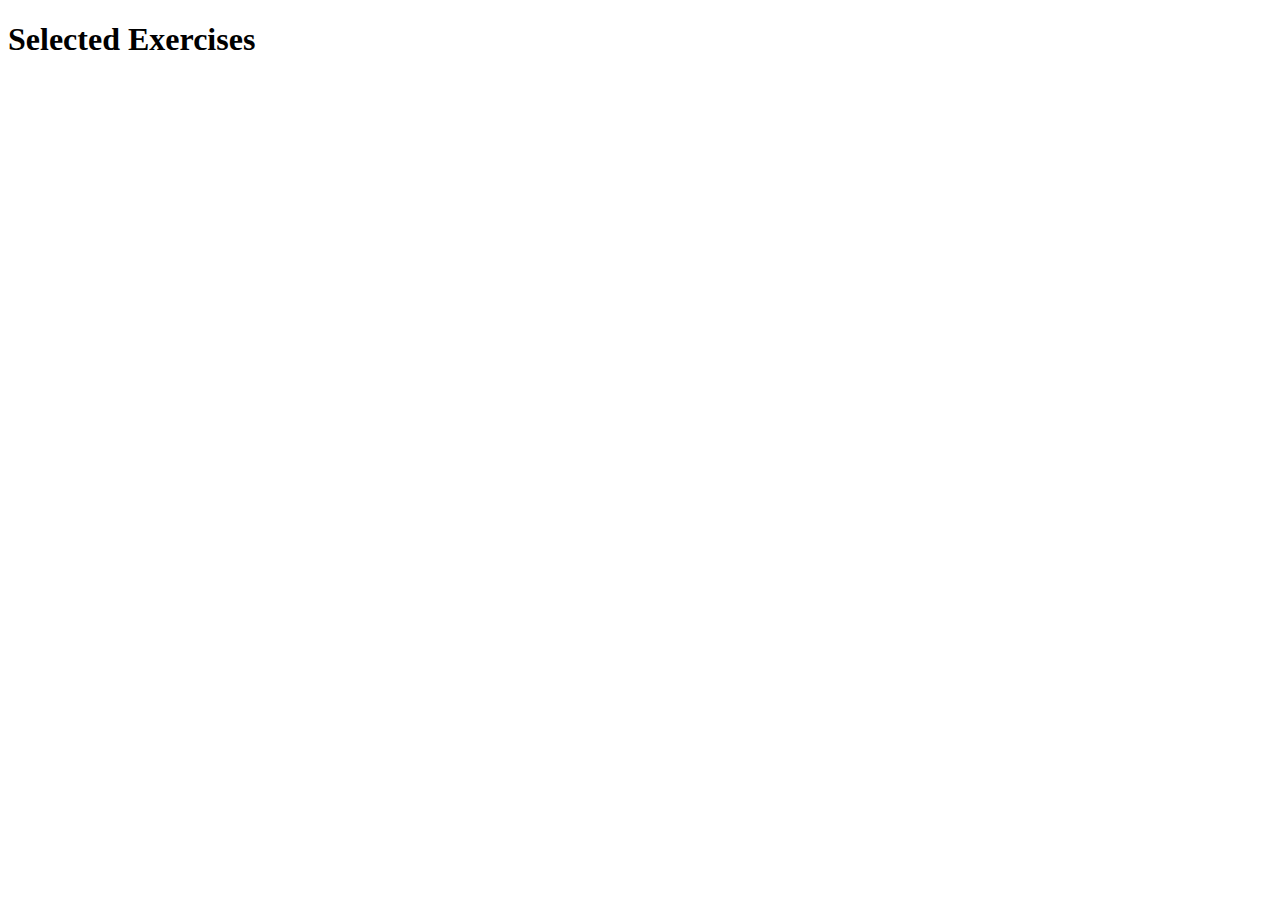
==== exercises.html @ 05d4b607 "day3" ====
<!DOCTYPE html>
<html lang="en">
<head>
    <meta charset="UTF-8">
    <meta name="viewport" content="width=device-width, initial-scale=1.0">
    <title>Selected Exercises</title>
    <!-- Add any necessary stylesheets or scripts here -->
</head>
<body>

<h1>Selected Exercises</h1>

<!-- Display selected muscle groups -->
<p id="selectedMuscleGroup"></p>

<ul id="selected-exercise-list">
    <!-- Exercises will be added dynamically here -->
</ul>

<script>

const muscleData = {
    'Legs': ['Squats', 'Lunges', 'Deadlifts', 'Leg Press'],
    'Shoulders': ['Shoulder Press', 'Front Raises', 'Lateral Raises', 'Rear Delt Flyes'],
    'Biceps': ['Curls', 'Concentration Curls', 'Hammer Curls', 'Low Pulley Curls', 'High Pulley Curls'],
    'Triceps': ['Tricep Dips', 'Overhead Tricep Extension', 'Tricep Kickbacks'],
    'Chest': ['Bench Press', 'Dumbbell Flyes', 'Incline Press'],
    'Back': ['Pull-ups', 'Barbell Rows', 'Lat Pulldowns'],
    'Stomach': ['Planks', 'Russian Twists', 'Leg Raises']
    // Add more muscle groups and exercises as needed
};

document.addEventListener('DOMContentLoaded', function () {
    // Extract the muscles from the query parameter and trim spaces
    const urlParams = new URLSearchParams(window.location.search);
    const selectedMusclesString = urlParams.get('muscles');

    if (selectedMusclesString) {
        const selectedMuscles = selectedMusclesString.split(',').map(muscle => muscle.trim());

        if (selectedMuscles.length > 0) {
            // Display selected muscle groups
            const selectedMuscleGroupElement = document.getElementById('selectedMuscleGroup');
            selectedMuscleGroupElement.textContent = `Selected Muscle Groups: ${selectedMuscles.join(', ')}`;

            // Dynamically generate exercises based on selected muscles
            const selectedExerciseList = document.getElementById('selected-exercise-list');
            selectedExerciseList.innerHTML = '';

            selectedMuscles.forEach(muscle => {
                const exercises = muscleData[muscle];
                console.log(`Muscle: ${muscle}, Exercises: ${JSON.stringify(exercises)}`); // Debugging line
                if (exercises) {
                    exercises.forEach(exercise => {
                        const listItem = document.createElement('li');
                        listItem.textContent = exercise;
                        selectedExerciseList.appendChild(listItem);
                    });
                }
            });
        } else {
            alert('No muscle groups selected. Please go back and select at least one muscle group.');
        }
    } else {
        alert('No muscle groups selected. Please go back and select at least one muscle group.');
    }
});
</script>

</body>
</html>
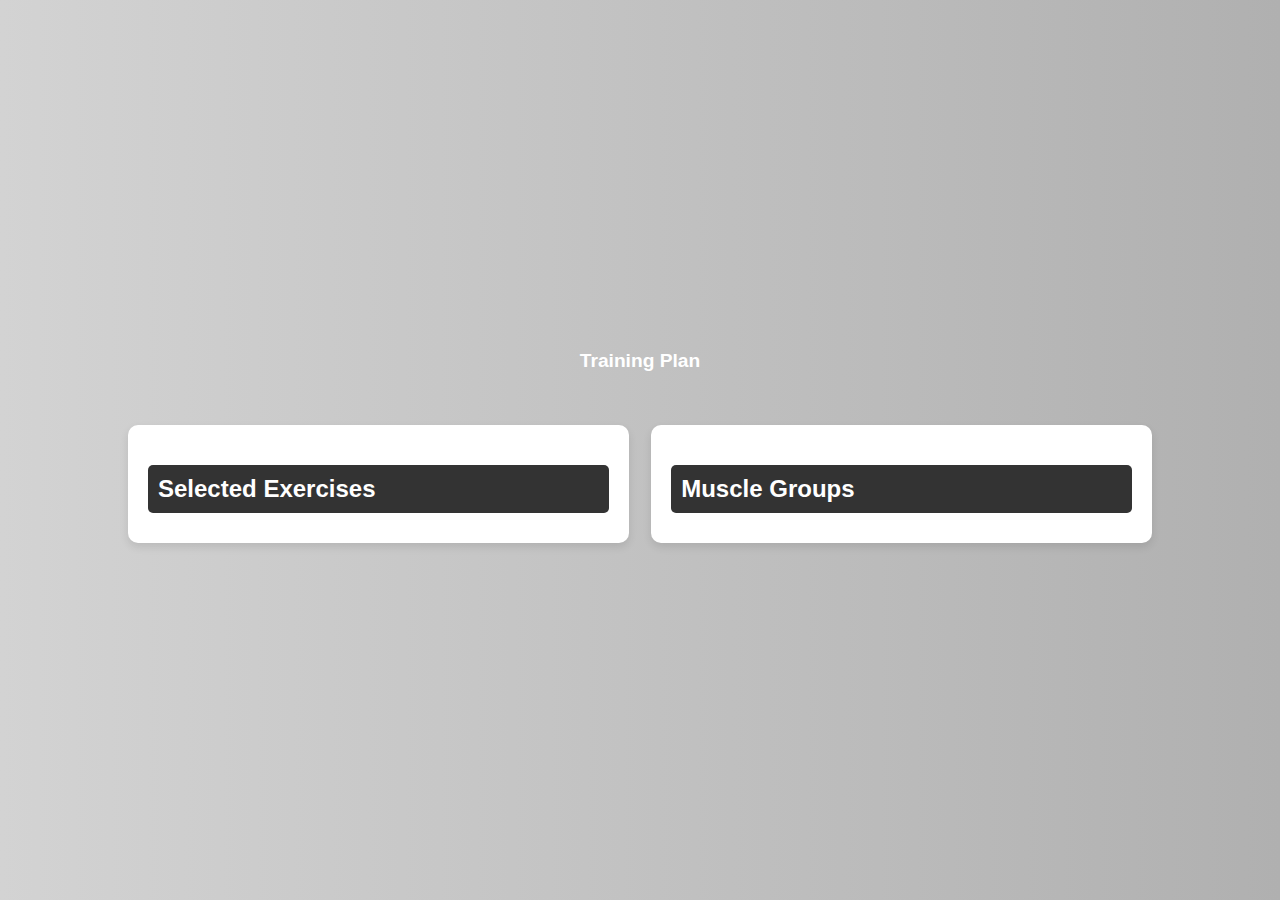
==== commit 6c019cc9: "day4" ====
--- a/exercises.html
+++ b/exercises.html
@@ -1,71 +1,271 @@
 <!DOCTYPE html>
 <html lang="en">
+
 <head>
     <meta charset="UTF-8">
     <meta name="viewport" content="width=device-width, initial-scale=1.0">
-    <title>Selected Exercises</title>
-    <!-- Add any necessary stylesheets or scripts here -->
+    <title>Training Plan</title>
+    <link rel="stylesheet" href="styles.css">
+    <style>
+        body {
+            background: linear-gradient(to right, #d3d3d3, #b0b0b0);
+            margin: 0;
+            padding: 0;
+            font-family: 'Raleway', sans-serif;
+            display: flex;
+            align-items: center;
+            justify-content: center;
+            flex-direction: column;
+            min-height: 100vh;
+            overflow-y: auto;
+        }
+
+        h1 {
+            font-weight: bold;
+            color: white;
+        }
+
+        h2,
+        h3 {
+            font-weight: bold;
+            color: black;
+        }
+
+        #selectedMuscleGroup {
+            margin: 10px;
+            font-size: 18px;
+            color: white;
+        }
+
+        #exercise-container {
+            display: flex;
+            justify-content: space-between;
+            width: 80%;
+            margin-top: 20px;
+        }
+
+        #selected-exercise-list {
+            width: 45%;
+            padding: 20px;
+            background-color: white;
+            border-radius: 10px;
+            box-shadow: 0 4px 8px rgba(0, 0, 0, 0.1);
+            color: black;
+            margin-bottom: 20px;
+        }
+
+        #muscle-list {
+            width: 45%;
+            padding: 20px;
+            background-color: white;
+            border-radius: 10px;
+            box-shadow: 0 4px 8px rgba(0, 0, 0, 0.1);
+            color: black;
+            margin-bottom: 20px;
+        }
+
+        .container-header {
+            background-color: #333;
+            color: white;
+            padding: 10px;
+            border-radius: 5px;
+            margin-bottom: 10px;
+        }
+
+        li {
+            color: black;
+            cursor: pointer;
+            margin-bottom: 5px;
+        }
+
+        .selected-exercise {
+            font-weight: bold;
+        }
+
+        .muscle-item::before {
+            content: '';
+            display: inline-block;
+            width: 16px;
+            height: 16px;
+            background-image: url('https://png.pngtree.com/element_our/20200702/ourmid/pngtree-green-checkmark-error-image_2284668.jpg'); /* Add the path to your checkmark image */
+            background-size: cover;
+            margin-right: 8px;
+            visibility: hidden;
+        }
+
+        .muscle-item.selected-muscle::before {
+            visibility: visible;
+        }
+
+        .muscle-item {
+            pointer-events: none; /* Disable click events on muscle items */
+        }
+    </style>
 </head>
+
 <body>
 
-<h1>Selected Exercises</h1>
-
-<!-- Display selected muscle groups -->
-<p id="selectedMuscleGroup"></p>
-
-<ul id="selected-exercise-list">
-    <!-- Exercises will be added dynamically here -->
-</ul>
-
-<script>
-
-const muscleData = {
-    'Legs': ['Squats', 'Lunges', 'Deadlifts', 'Leg Press'],
-    'Shoulders': ['Shoulder Press', 'Front Raises', 'Lateral Raises', 'Rear Delt Flyes'],
-    'Biceps': ['Curls', 'Concentration Curls', 'Hammer Curls', 'Low Pulley Curls', 'High Pulley Curls'],
-    'Triceps': ['Tricep Dips', 'Overhead Tricep Extension', 'Tricep Kickbacks'],
-    'Chest': ['Bench Press', 'Dumbbell Flyes', 'Incline Press'],
-    'Back': ['Pull-ups', 'Barbell Rows', 'Lat Pulldowns'],
-    'Stomach': ['Planks', 'Russian Twists', 'Leg Raises']
-    // Add more muscle groups and exercises as needed
-};
-
-document.addEventListener('DOMContentLoaded', function () {
-    // Extract the muscles from the query parameter and trim spaces
-    const urlParams = new URLSearchParams(window.location.search);
-    const selectedMusclesString = urlParams.get('muscles');
-
-    if (selectedMusclesString) {
-        const selectedMuscles = selectedMusclesString.split(',').map(muscle => muscle.trim());
-
-        if (selectedMuscles.length > 0) {
-            // Display selected muscle groups
-            const selectedMuscleGroupElement = document.getElementById('selectedMuscleGroup');
-            selectedMuscleGroupElement.textContent = `Selected Muscle Groups: ${selectedMuscles.join(', ')}`;
-
-            // Dynamically generate exercises based on selected muscles
-            const selectedExerciseList = document.getElementById('selected-exercise-list');
-            selectedExerciseList.innerHTML = '';
-
-            selectedMuscles.forEach(muscle => {
-                const exercises = muscleData[muscle];
-                console.log(`Muscle: ${muscle}, Exercises: ${JSON.stringify(exercises)}`); // Debugging line
-                if (exercises) {
-                    exercises.forEach(exercise => {
-                        const listItem = document.createElement('li');
-                        listItem.textContent = exercise;
-                        selectedExerciseList.appendChild(listItem);
+    <h1>Training Plan</h1>
+
+    <!-- Display selected muscle groups -->
+    <p id="selectedMuscleGroup"></p>
+
+    <div id="exercise-container">
+
+        <div id="selected-exercise-list">
+            <h2 class="container-header">Selected Exercises</h2>
+            <!-- Selected Exercises will be added dynamically here -->
+        </div>
+
+        <div id="muscle-list">
+            <h2 class="container-header">Muscle Groups</h2>
+            <!-- Muscle Groups will be added dynamically here -->
+        </div>
+
+    </div>
+
+    <script>
+        const muscleData = {
+            'Legs': ['Squats', 'Lunges', 'Deadlifts', 'Leg Press'],
+            'Shoulders': ['Shoulder Press', 'Front Raises', 'Lateral Raises', 'Rear Delt Flyes'],
+            'Biceps': ['Curls', 'Concentration Curls', 'Hammer Curls', 'Low Pulley Curls', 'High Pulley Curls'],
+            'Triceps': ['Tricep Dips', 'Overhead Tricep Extension', 'Tricep Kickbacks'],
+            'Chest': ['Bench Press', 'Dumbbell Flyes', 'Incline Press'],
+            'Back': ['Pull-ups', 'Barbell Rows', 'Lat Pulldowns', 'Deadlifts'],
+            'Stomach': ['Planks', 'Russian Twists', 'Leg Raises']
+            // Add more muscle groups and exercises as needed
+        };
+
+        const muscleGroupsData = {
+            'Shoulders': ['Front Delts', 'Rear Delts', 'Lateral Delts'],
+            'Biceps': ['Long Head', 'Short Head', 'Brachialis'],
+            'Triceps': ['Long Head', 'Medial Head', 'Lateral Head'],
+            'Chest': ['Upper Chest', 'Lower Chest', 'Mid Chest'],
+            'Back': ['Lats', 'Rhomboids', 'Lower Back'],
+            'Legs': ['Quadriceps', 'Hamstrings', 'Calves', 'Glutes', 'Adductors', 'Abductors'],
+            'Stomach': ['Planks', 'Russian Twists', 'Abs']
+            // Add more muscle groups and muscles as needed
+        };
+
+        const exerciseMusclesMap = {
+            'Squats': ['Quadriceps', 'Hamstrings', 'Calves', 'Glutes'],
+            'Lunges': ['Quadriceps', 'Hamstrings', 'Calves', 'Glutes'],
+            'Deadlifts': ['Lower Back', 'Lats', 'Hamstrings', 'Glutes'],
+            'Leg Press': ['Quadriceps', 'Hamstrings', 'Calves', 'Glutes'],
+            'Shoulder Press': ['Front Delts', 'Lateral Delts'],
+            'Front Raises': ['Front Delts'],
+            'Lateral Raises': ['Shoulders'],
+            'Rear Delt Flyes': ['Rear Delts'],
+            'Curls': ['Brachialis'],
+            'Concentration Curls': ['Brachialis'],
+            'Hammer Curls': ['Brachialis'],
+            'Low Pulley Curls': ['Long Head'],
+            'High Pulley Curls': ['Brachialis'],
+            'Tricep Dips': ['Long Head'],
+            'Overhead Tricep Extension': ['Long Head'],
+            'Tricep Kickbacks': ['Long Head'],
+            'Bench Press': ['Upper Chest', 'Lower Chest', 'Mid Chest'],
+            'Dumbbell Flyes': ['Upper Chest', 'Lower Chest', 'Mid Chest'],
+            'Incline Press': ['Upper Chest'],
+            'Pull-ups': ['Lats'],
+            'Barbell Rows': ['Lats', 'Rhomboids'],
+            'Lat Pulldowns': ['Lats', 'Rhomboids'],
+            'Planks': ['Abs'],
+            'Russian Twists': ['Abs'],
+            'Leg Raises': ['Abs']
+            // Add more exercises and muscles as needed
+        };
+
+        document.addEventListener('DOMContentLoaded', function () {
+            // Extract the muscles from the query parameter and trim spaces
+            const urlParams = new URLSearchParams(window.location.search);
+            const selectedMusclesString = urlParams.get('muscles');
+
+            if (selectedMusclesString) {
+                const selectedMuscles = selectedMusclesString.split(',').map(muscle => muscle.trim());
+
+                if (selectedMuscles.length > 0) {
+                    // Display selected muscle groups
+                    const selectedMuscleGroupElement = document.getElementById('selectedMuscleGroup');
+                    selectedMuscleGroupElement.textContent = `Selected Muscle Groups: ${selectedMuscles.join(', ')}`;
+
+                    // Dynamically generate exercises and muscles based on selected muscles
+                    const selectedExerciseList = document.getElementById('selected-exercise-list');
+                    selectedExerciseList.innerHTML = '';
+
+                    const muscleList = document.getElementById('muscle-list');
+                    muscleList.innerHTML = '';
+
+                    selectedMuscles.forEach(muscle => {
+                        const exercises = muscleData[muscle];
+                        console.log(`Muscle: ${muscle}, Exercises: ${JSON.stringify(exercises)}`); // Debugging line
+                        if (exercises) {
+                            // Add exercises to the left container
+                            const exerciseHeader = document.createElement('h3');
+                            exerciseHeader.textContent = `${muscle} Exercises`;
+                            selectedExerciseList.appendChild(exerciseHeader);
+
+                            exercises.forEach(exercise => {
+                                const listItem = document.createElement('li');
+                                listItem.textContent = exercise;
+                                listItem.classList.add('exercise-item');
+                                listItem.addEventListener('click', () => toggleStyle(listItem));
+                                selectedExerciseList.appendChild(listItem);
+                            });
+
+                            // Add muscles to the right container
+                            const muscleGroupHeader = document.createElement('h3');
+                            muscleGroupHeader.textContent = `${muscle} Muscle Groups`;
+                            muscleList.appendChild(muscleGroupHeader);
+
+                            const muscles = muscleGroupsData[muscle];
+                            if (muscles) {
+                                muscles.forEach(muscleItem => {
+                                    const listItem = document.createElement('li');
+                                    listItem.textContent = muscleItem;
+                                    listItem.classList.add('muscle-item');
+                                    muscleList.appendChild(listItem);
+                                });
+                            }
+                        }
                     });
+                } else {
+                    alert('No muscle groups selected. Please go back and select at least one muscle group.');
                 }
+            } else {
+                alert('No muscle groups selected. Please go back and select at least one muscle group.');
+            }
+        });
+
+        function toggleStyle(item) {
+            item.classList.toggle('selected-exercise');
+            updateCheckmarks();
+        }
+
+        function updateCheckmarks() {
+            const exerciseItems = document.querySelectorAll('.exercise-item');
+            const muscleItems = document.querySelectorAll('.muscle-item');
+
+            exerciseItems.forEach(exerciseItem => {
+                const exerciseName = exerciseItem.textContent.trim();
+                const isSelected = exerciseItem.classList.contains('selected-exercise');
+
+                muscleItems.forEach(muscleItem => {
+                    const muscleName = muscleItem.textContent.trim();
+                    const musclesForExercise = exerciseMusclesMap[exerciseName] || [];
+
+                    if (musclesForExercise.includes(muscleName)) {
+                        if (isSelected) {
+                            muscleItem.classList.add('selected-muscle');
+                        } else {
+                            muscleItem.classList.remove('selected-muscle');
+                        }
+                    }
+                });
             });
-        } else {
-            alert('No muscle groups selected. Please go back and select at least one muscle group.');
-        }
-    } else {
-        alert('No muscle groups selected. Please go back and select at least one muscle group.');
-    }
-});
-</script>
+        }
+    </script>
 
 </body>
+
 </html>
--- a/styles.css
+++ b/styles.css
@@ -0,0 +1,78 @@
+body {
+    margin: 0;
+    padding: 0;
+    overflow: hidden;
+    font-family: 'Raleway', sans-serif;
+}
+
+.container {
+    height: 100vh;
+    display: flex;
+    flex-direction: column;
+    justify-content: center;
+    align-items: center;
+    text-align: center;
+    color: white;
+    overflow-y: auto;
+}
+
+.background-image {
+    background: url('https://pics.craiyon.com/2023-06-30/f0da51e5f5b748b688bd150d331b191f.webp') center/cover no-repeat;
+    position: absolute;
+    top: 0;
+    left: 0;
+    width: 100%;
+    height: 100%;
+    z-index: -1;
+}
+
+h1 {
+    font-size: 1.2em;
+    font-weight: bold;
+}
+
+.muscle-list {
+    list-style: none;
+    padding: 0;
+    margin: 0;
+}
+
+.toggle-item {
+    font-size: 16px;
+    margin: 5px;
+    cursor: pointer;
+    color: white;
+    user-select: none;
+}
+
+.toggle-item.bold {
+    font-weight: bold;
+}
+
+#selectedMuscleGroup {
+    margin-top: 20px;
+    font-size: 18px;
+}
+
+button.round-button {
+    margin-top: 20px;
+    font-size: 18px;
+    padding: 10px 20px;
+    cursor: pointer;
+    border: none;
+    border-radius: 10px; /* Round the edges */
+    background-color: #d3d3d3; /* Light grey to metallic color */
+    transition: background-color 0.3s ease; /* Smooth transition on hover */
+}
+
+button.round-button:hover {
+    background-color: #b0b0b0; /* Slightly lighter color on hover */
+}
+
+/* Add this to your styles.css file */
+.selected-muscle::before {
+    content: '✔'; /* Checkmark character */
+    margin-right: 5px;
+    color: green; /* Change the color as needed */
+}
+
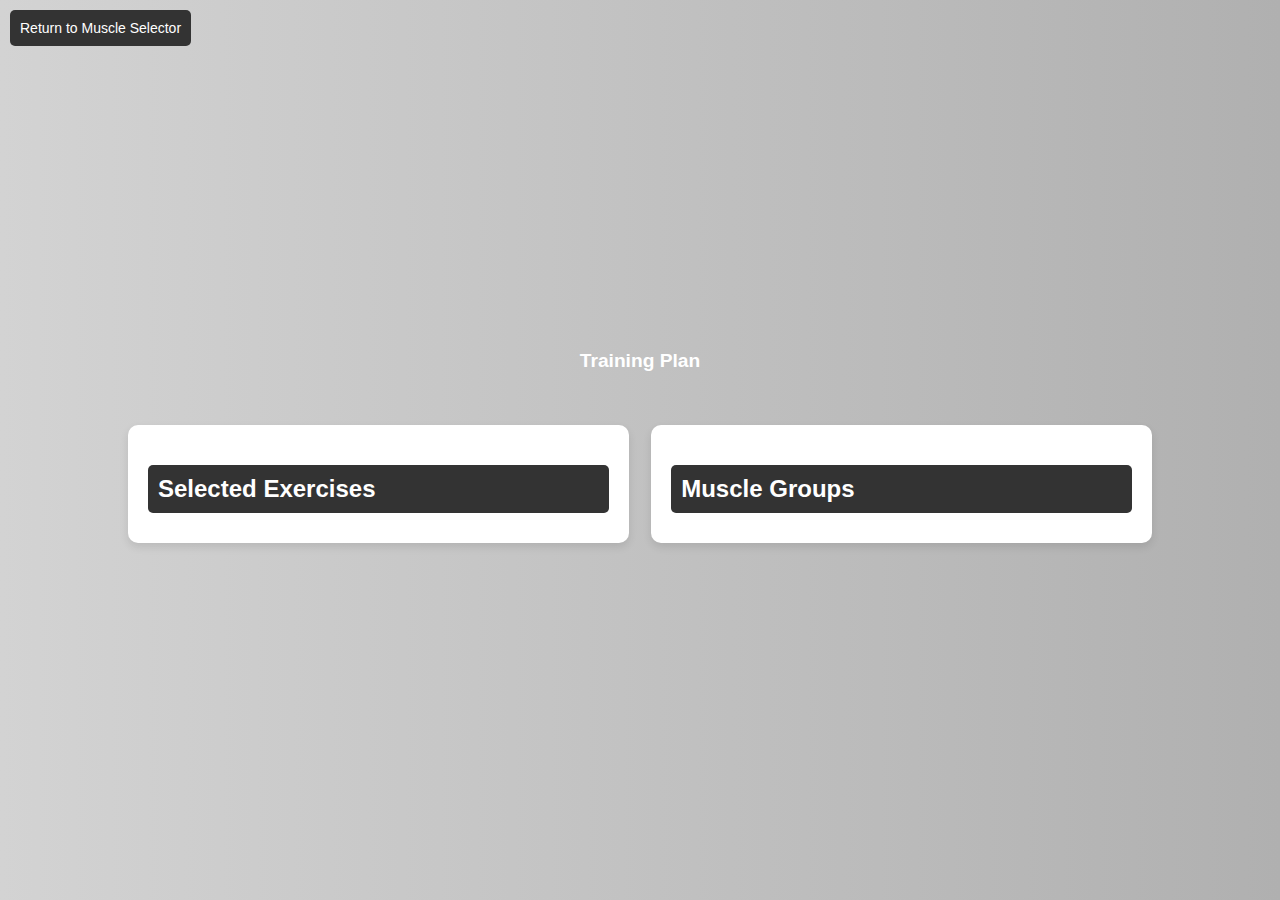
==== commit 440c3fbf: "day5" ====
--- a/exercises.html
+++ b/exercises.html
@@ -100,12 +100,32 @@
         .muscle-item {
             pointer-events: none; /* Disable click events on muscle items */
         }
+
+        .return-button {
+            position: fixed;
+            top: 10px;
+            left: 10px;
+            padding: 10px;
+            background-color: #333;
+            color: white;
+            text-decoration: none;
+            border-radius: 5px;
+            font-size: 14px;
+            z-index: 1;
+        }
+
+        .return-button:hover {
+            background-color: #555;
+        }
+        
     </style>
 </head>
 
 <body>
 
     <h1>Training Plan</h1>
+
+    <a href="index.html" id="returnButton" class="return-button">Return to Muscle Selector</a>
 
     <!-- Display selected muscle groups -->
     <p id="selectedMuscleGroup"></p>
@@ -126,55 +146,189 @@
 
     <script>
         const muscleData = {
-            'Legs': ['Squats', 'Lunges', 'Deadlifts', 'Leg Press'],
-            'Shoulders': ['Shoulder Press', 'Front Raises', 'Lateral Raises', 'Rear Delt Flyes'],
-            'Biceps': ['Curls', 'Concentration Curls', 'Hammer Curls', 'Low Pulley Curls', 'High Pulley Curls'],
-            'Triceps': ['Tricep Dips', 'Overhead Tricep Extension', 'Tricep Kickbacks'],
-            'Chest': ['Bench Press', 'Dumbbell Flyes', 'Incline Press'],
-            'Back': ['Pull-ups', 'Barbell Rows', 'Lat Pulldowns', 'Deadlifts'],
-            'Stomach': ['Planks', 'Russian Twists', 'Leg Raises']
+            'Legs': [
+                'Dumbbell Squats', 'Squats', 'Front Squats', 'Power Squats', 'Angled Leg Press', 'Hack Squats',
+                'Leg Extensions', 'Lying Leg Curls', 'Standing Leg Curls', 'Seated Leg Curls', 'Good Mornings',
+                'Cable Adductions', 'Machine Adductions', 'Standing Calf Raises', 'One-Leg Toe Raises',
+                'Donkey Calf Raises', 'Seated Calf Raises', 'Seated Barbell Calf Raises'
+            ],
+            'Shoulders': [
+                'Back Press', 'Front Press', 'Shoulder Press', 'Dumbbell Press', 'One-Arm Dumbbell Press',
+                'Lateral Raises', 'Bent-Over Lateral Raises', 'Front Raises', 'Side-Lying Lateral Raises',
+                'Low Pulley Lateral Raises', 'Low Pulley Front Raises', 'Low Pulley Bent-Over Lateral Raises',
+                'One-Dumbbell Front Raises', 'Barbell Front Raises', 'Upright Rows', 'Nautilus Lateral Raises',
+                'Pec Deck Rear Delt Laterals', 'Rear Delt Flyes'
+            ],
+            'Biceps': [
+                'Curls', 'Concentration Curls', 'Hammer Curls', 'Low Pulley Curls', 'High Pulley Curls',
+                'Barbell Curls', 'Machine Curls', 'Preacher Curls', 'Reverse Curls', 'Reverse Wrist Curls', 'Wrist Curls'
+            ],
+            'Triceps': [
+                'Tricep Dips', 'Overhead Tricep Extension', 'Tricep Kickbacks', 'Pushdowns', 'Reverse Pushdowns',
+                'One-Arm Reverse Pushdowns', 'Triceps Extensions', 'Dumbbell Triceps Extensions',
+                'One-Arm Dumbbell Triceps Extensions', 'Seated Dumbbell Triceps Extensions', 'Seated EZ-Bar Triceps Extensions',
+                'Triceps Kickbacks', 'Triceps Dips'
+            ],
+            'Chest': [
+                'Bench Press', 'Close-Grip Bench Press', 'Incline Press', 'Decline Press', 'Push-Ups',
+                'Parallel Bar Dips', 'Dumbbell Press', 'Dumbbell Flys', 'Incline Dumbbell Press', 'Incline Dumbbell Flys',
+                'Pec Deck Flys', 'Cable Crossover Flys', 'Dumbbell Pullovers', 'Barbell Pullovers'
+            ],
+            'Back': [
+                'Chin-Ups', 'Reverse Chin-Ups', 'Lat Pulldowns', 'Back Lat Pulldowns', 'Close-Grip Lat Pulldowns',
+                'Straight-Arm Lat Pulldowns', 'Seated Rows', 'One-Arm Dumbbell Rows', 'Bent Rows', 'T-Bar Rows',
+                'Stiff-Legged Deadlifts', 'Deadlifts', 'Sumo Deadlifts', 'Back Extension', 'Upright Rows',
+                'Barbell Shrugs', 'Dumbbell Shrugs', 'Machine Shrugs'
+            ],
+            'Abdomen': [
+                'Crunches', 'Sit-Ups', 'Gym Ladder Sit-Ups', 'Calves Over Bench Sit-Ups', 'Incline Bench Sit-Ups',
+                'Specific Bench Sit-Ups', 'High Pulley Crunches', 'Machine Crunches', 'Incline Leg Raises', 'Leg Raises',
+                'Hanging Leg Raises', 'Broomstick Twists', 'Dumbbell Side Bends', 'Roman Chair Side Bends',
+                'Machine Trunk Rotations'
+            ],
+            'Buttocks': [
+                'Lunges', 'Cable Kick Backs', 'Machine Hip Extensions (Kick Backs)', 'Floor Hip Extensions (Kick Backs)',
+                'Bridging', 'Cable Hip Abductions', 'Standing Machine Hip Abductions', 'Floor Hip Abductions',
+                'Seated Machine Hip Abductions'
+            ]
             // Add more muscle groups and exercises as needed
         };
 
+
         const muscleGroupsData = {
-            'Shoulders': ['Front Delts', 'Rear Delts', 'Lateral Delts'],
-            'Biceps': ['Long Head', 'Short Head', 'Brachialis'],
-            'Triceps': ['Long Head', 'Medial Head', 'Lateral Head'],
-            'Chest': ['Upper Chest', 'Lower Chest', 'Mid Chest'],
-            'Back': ['Lats', 'Rhomboids', 'Lower Back'],
-            'Legs': ['Quadriceps', 'Hamstrings', 'Calves', 'Glutes', 'Adductors', 'Abductors'],
-            'Stomach': ['Planks', 'Russian Twists', 'Abs']
+            'Shoulders': ['Deltoid (Anterior)', 'Deltoid (Lateral)', 'Deltoid (Posterior)', 'Trapezius'],
+            'Biceps': ['Biceps Brachii', 'Brachialis', 'Brachioradialis', 'Extensor Carpi Radialis Longus', 'Flexor Carpi Radialis', 'Flexor Carpi Ulnaris'],
+            'Triceps': ['Triceps Brachii'],
+            'Chest': ['Pectoralis Major'],
+            'Back': ['Latissimus Dorsi', 'Biceps Brachii', 'Trapezius', 'Deltoid (Posterior)'],
+            'Legs': ['Quadriceps', 'Hamstrings', 'Gastrocnemius', 'Gluteus Maximus', 'Erector Spinae', 'Adductors'],
+            'Abdomen': ['Rectus Abdominis', 'Obliques'],
+            'Buttocks': ['Rectus Abdominis', 'Obliques']
+
             // Add more muscle groups and muscles as needed
         };
 
         const exerciseMusclesMap = {
-            'Squats': ['Quadriceps', 'Hamstrings', 'Calves', 'Glutes'],
-            'Lunges': ['Quadriceps', 'Hamstrings', 'Calves', 'Glutes'],
-            'Deadlifts': ['Lower Back', 'Lats', 'Hamstrings', 'Glutes'],
-            'Leg Press': ['Quadriceps', 'Hamstrings', 'Calves', 'Glutes'],
-            'Shoulder Press': ['Front Delts', 'Lateral Delts'],
-            'Front Raises': ['Front Delts'],
-            'Lateral Raises': ['Shoulders'],
-            'Rear Delt Flyes': ['Rear Delts'],
-            'Curls': ['Brachialis'],
-            'Concentration Curls': ['Brachialis'],
-            'Hammer Curls': ['Brachialis'],
-            'Low Pulley Curls': ['Long Head'],
-            'High Pulley Curls': ['Brachialis'],
-            'Tricep Dips': ['Long Head'],
-            'Overhead Tricep Extension': ['Long Head'],
-            'Tricep Kickbacks': ['Long Head'],
-            'Bench Press': ['Upper Chest', 'Lower Chest', 'Mid Chest'],
-            'Dumbbell Flyes': ['Upper Chest', 'Lower Chest', 'Mid Chest'],
-            'Incline Press': ['Upper Chest'],
-            'Pull-ups': ['Lats'],
-            'Barbell Rows': ['Lats', 'Rhomboids'],
-            'Lat Pulldowns': ['Lats', 'Rhomboids'],
-            'Planks': ['Abs'],
-            'Russian Twists': ['Abs'],
-            'Leg Raises': ['Abs']
-            // Add more exercises and muscles as needed
+            'Dumbbell Squats': ['Quadriceps', 'Hamstrings', 'Gastrocnemius', 'Gluteus Maximus'],
+            'Squats': ['Quadriceps', 'Hamstrings', 'Gastrocnemius', 'Gluteus Maximus'],
+            'Front Squats': ['Quadriceps', 'Hamstrings', 'Gastrocnemius', 'Gluteus Maximus'],
+            'Power Squats': ['Quadriceps', 'Hamstrings', 'Gastrocnemius', 'Gluteus Maximus'],
+            'Angled Leg Press': ['Quadriceps', 'Hamstrings', 'Gastrocnemius', 'Gluteus Maximus'],
+            'Hack Squats': ['Quadriceps', 'Hamstrings', 'Gastrocnemius', 'Gluteus Maximus'],
+            'Leg Extensions': ['Quadriceps'],
+            'Lying Leg Curls': ['Hamstrings'],
+            'Standing Leg Curls': ['Hamstrings'],
+            'Seated Leg Curls': ['Hamstrings'],
+            'Good Mornings': ['Erector Spinae', 'Hamstrings'],
+            'Cable Adductions': ['Adductors'],
+            'Machine Adductions': ['Adductors'],
+            'Standing Calf Raises': ['Gastrocnemius'],
+            'One-Leg Toe Raises': ['Gastrocnemius'],
+            'Donkey Calf Raises': ['Gastrocnemius'],
+            'Seated Calf Raises': ['Gastrocnemius'],
+            'Seated Barbell Calf Raises': ['Gastrocnemius'],
+
+            'Back Press': ['Deltoid (Posterior)'],
+            'Front Press': ['Deltoid (Anterior)'],
+            'Shoulder Press': ['Deltoid (Anterior)', 'Deltoid (Lateral)', 'Deltoid (Posterior)'],
+            'Dumbbell Press': ['Deltoid (Anterior)', 'Deltoid (Lateral)', 'Deltoid (Posterior)'],
+            'One-Arm Dumbbell Press': ['Deltoid (Anterior)', 'Deltoid (Lateral)', 'Deltoid (Posterior)'],
+            'Lateral Raises': ['Deltoid (Lateral)'],
+            'Bent-Over Lateral Raises': ['Deltoid (Posterior)'],
+            'Front Raises': ['Deltoid (Anterior)'],
+            'Side-Lying Lateral Raises': ['Deltoid (Lateral)'],
+            'Low Pulley Lateral Raises': ['Deltoid (Lateral)'],
+            'Low Pulley Front Raises': ['Deltoid (Anterior)'],
+            'Low Pulley Bent-Over Lateral Raises': ['Deltoid (Posterior)'],
+            'One-Dumbbell Front Raises': ['Deltoid (Anterior)'],
+            'Barbell Front Raises': ['Deltoid (Anterior)'],
+            'Upright Rows': ['Trapezius', 'Deltoid (Lateral)'],
+            'Nautilus Lateral Raises': ['Deltoid (Lateral)'],
+            'Pec Deck Rear Delt Laterals': ['Deltoid (Posterior)', 'Trapezius'],
+
+            'Curls': ['Biceps Brachii', 'Brachialis'],
+            'Concentration Curls': ['Biceps Brachii', 'Brachialis'],
+            'Hammer Curls': ['Biceps Brachii', 'Brachialis'],
+            'Low Pulley Curls': ['Biceps Brachii', 'Brachialis'],
+            'High Pulley Curls': ['Biceps Brachii', 'Brachialis'],
+            'Barbell Curls': ['Biceps Brachii', 'Brachialis'],
+            'Machine Curls': ['Biceps Brachii', 'Brachialis'],
+            'Preacher Curls': ['Biceps Brachii', 'Brachialis'],
+            'Reverse Curls': ['Brachioradialis', 'Extensor Carpi Radialis Longus'],
+            'Reverse Wrist Curls': ['Flexor Carpi Radialis', 'Flexor Carpi Ulnaris'],
+
+            'Triceps Extensions': ['Triceps Brachii'],
+            'Dumbbell Triceps Extensions': ['Triceps Brachii'],
+            'One-Arm Dumbbell Triceps Extensions': ['Triceps Brachii'],
+            'Seated Dumbbell Triceps Extensions': ['Triceps Brachii'],
+            'Seated EZ-Bar Triceps Extensions': ['Triceps Brachii'],
+            'Triceps Kickbacks': ['Triceps Brachii'],
+            'Triceps Dips': ['Triceps Brachii', 'Pectoralis Major'],
+            'Reverse Pushdowns': ['Triceps Brachii'],
+            'One-Arm Reverse Pushdowns': ['Triceps Brachii'],
+            'Chin-Ups': ['Latissimus Dorsi', 'Biceps Brachii'],
+            'Reverse Chin-Ups': ['Latissimus Dorsi', 'Biceps Brachii'],
+            'Lat Pulldowns': ['Latissimus Dorsi', 'Biceps Brachii'],
+            'Back Lat Pulldowns': ['Latissimus Dorsi', 'Biceps Brachii'],
+            'Close-Grip Lat Pulldowns': ['Latissimus Dorsi', 'Biceps Brachii'],
+            'Straight-Arm Lat Pulldowns': ['Latissimus Dorsi'],
+            'Seated Rows': ['Latissimus Dorsi', 'Trapezius'],
+            'One-Arm Dumbbell Rows': ['Latissimus Dorsi', 'Trapezius'],
+            'Bent Rows': ['Latissimus Dorsi', 'Trapezius'],
+            'T-Bar Rows': ['Latissimus Dorsi', 'Trapezius'],
+            'Stiff-Legged Deadlifts': ['Erector Spinae', 'Hamstrings', 'Gluteus Maximus'],
+            'Deadlifts': ['Erector Spinae', 'Latissimus Dorsi', 'Hamstrings', 'Gluteus Maximus'],
+            'Sumo Deadlifts': ['Erector Spinae', 'Adductors', 'Hamstrings', 'Gluteus Maximus'],
+            'Back Extension': ['Erector Spinae'],
+            'Upright Rows': ['Trapezius', 'Deltoid (Lateral)'],
+            'Barbell Shrugs': ['Trapezius'],
+            'Dumbbell Shrugs': ['Trapezius'],
+            'Machine Shrugs': ['Trapezius'],
+
+            'Bench Press': ['Pectoralis Major', 'Triceps Brachii'],
+            'Close-Grip Bench Press': ['Pectoralis Major', 'Triceps Brachii'],
+            'Incline Press': ['Pectoralis Major', 'Triceps Brachii'],
+            'Decline Press': ['Pectoralis Major', 'Triceps Brachii'],
+            'Push-Ups': ['Pectoralis Major', 'Triceps Brachii'],
+            'Parallel Bar Dips': ['Pectoralis Major', 'Triceps Brachii'],
+            'Dumbbell Press': ['Pectoralis Major', 'Triceps Brachii'],
+            'Dumbbell Flys': ['Pectoralis Major'],
+            'Incline Dumbbell Press': ['Pectoralis Major', 'Triceps Brachii'],
+            'Incline Dumbbell Flys': ['Pectoralis Major'],
+            'Pec Deck Flys': ['Pectoralis Major'],
+            'Cable Crossover Flys': ['Pectoralis Major'],
+            'Dumbbell Pullovers': ['Pectoralis Major'],
+            'Barbell Pullovers': ['Pectoralis Major'],
+
+            'Crunches': ['Rectus Abdominis', 'Obliques'],
+            'Sit-Ups': ['Rectus Abdominis', 'Obliques'],
+            'Gym Ladder Sit-Ups': ['Rectus Abdominis', 'Obliques'],
+            'Calves Over Bench Sit-Ups': ['Rectus Abdominis', 'Obliques'],
+            'Incline Bench Sit-Ups': ['Rectus Abdominis', 'Obliques'],
+            'Specific Bench Sit-Ups': ['Rectus Abdominis', 'Obliques'],
+            'High Pulley Crunches': ['Rectus Abdominis'],
+            'Machine Crunches': ['Rectus Abdominis'],
+            'Incline Leg Raises': ['Rectus Abdominis', 'Obliques'],
+            'Leg Raises': ['Rectus Abdominis', 'Obliques'],
+            'Hanging Leg Raises': ['Rectus Abdominis', 'Obliques'],
+            'Broomstick Twists': ['Obliques'],
+            'Dumbbell Side Bends': ['Obliques'],
+            'Roman Chair Side Bends': ['Obliques'],
+            'Machine Trunk Rotations': ['Rectus Abdominis', 'Obliques'],
+
+            'Lunges': ['Gluteus Maximus', 'Quadriceps', 'Hamstrings'],
+            'Cable Kick Backs': ['Gluteus Maximus'],
+            'Machine Hip Extensions (Kick Backs)': ['Gluteus Maximus'],
+            'Floor Hip Extensions(Kick Backs)': ['Gluteus Maximus'],
+            'Bridging': ['Gluteus Maximus', 'Hamstrings'],
+            'Cable Hip Abductions': ['Gluteus Medius', 'Gluteus Maximus'],
+            'Standing Machine Hip Abductions': ['Gluteus Medius', 'Gluteus Maximus'],
+            'Floor Hip Abductions': ['Gluteus Medius', 'Gluteus Maximus'],
+            'Seated Machine Hip Abductions': ['Gluteus Medius', 'Gluteus Maximus']
         };
+
+
+
 
         document.addEventListener('DOMContentLoaded', function () {
             // Extract the muscles from the query parameter and trim spaces
@@ -246,23 +400,40 @@
             const exerciseItems = document.querySelectorAll('.exercise-item');
             const muscleItems = document.querySelectorAll('.muscle-item');
 
+            const selectedMuscles = [];
+
             exerciseItems.forEach(exerciseItem => {
                 const exerciseName = exerciseItem.textContent.trim();
                 const isSelected = exerciseItem.classList.contains('selected-exercise');
 
-                muscleItems.forEach(muscleItem => {
-                    const muscleName = muscleItem.textContent.trim();
-                    const musclesForExercise = exerciseMusclesMap[exerciseName] || [];
-
-                    if (musclesForExercise.includes(muscleName)) {
+                const musclesForExercise = exerciseMusclesMap[exerciseName] || [];
+
+                musclesForExercise.forEach(muscle => {
+                    const muscleItem = Array.from(muscleItems).find(item => item.textContent.trim() === muscle);
+
+                    if (muscleItem) {
                         if (isSelected) {
                             muscleItem.classList.add('selected-muscle');
                         } else {
                             muscleItem.classList.remove('selected-muscle');
                         }
+
+                        // Store the muscle for later reference
+                        if (isSelected && !selectedMuscles.includes(muscle)) {
+                            selectedMuscles.push(muscle);
+                        }
                     }
                 });
             });
+
+            // Update checkmarks for muscles associated with other selected exercises
+            selectedMuscles.forEach(selectedMuscle => {
+                const muscleItem = Array.from(muscleItems).find(item => item.textContent.trim() === selectedMuscle);
+
+                if (muscleItem) {
+                    muscleItem.classList.add('selected-muscle');
+                }
+            });
         }
     </script>
 
